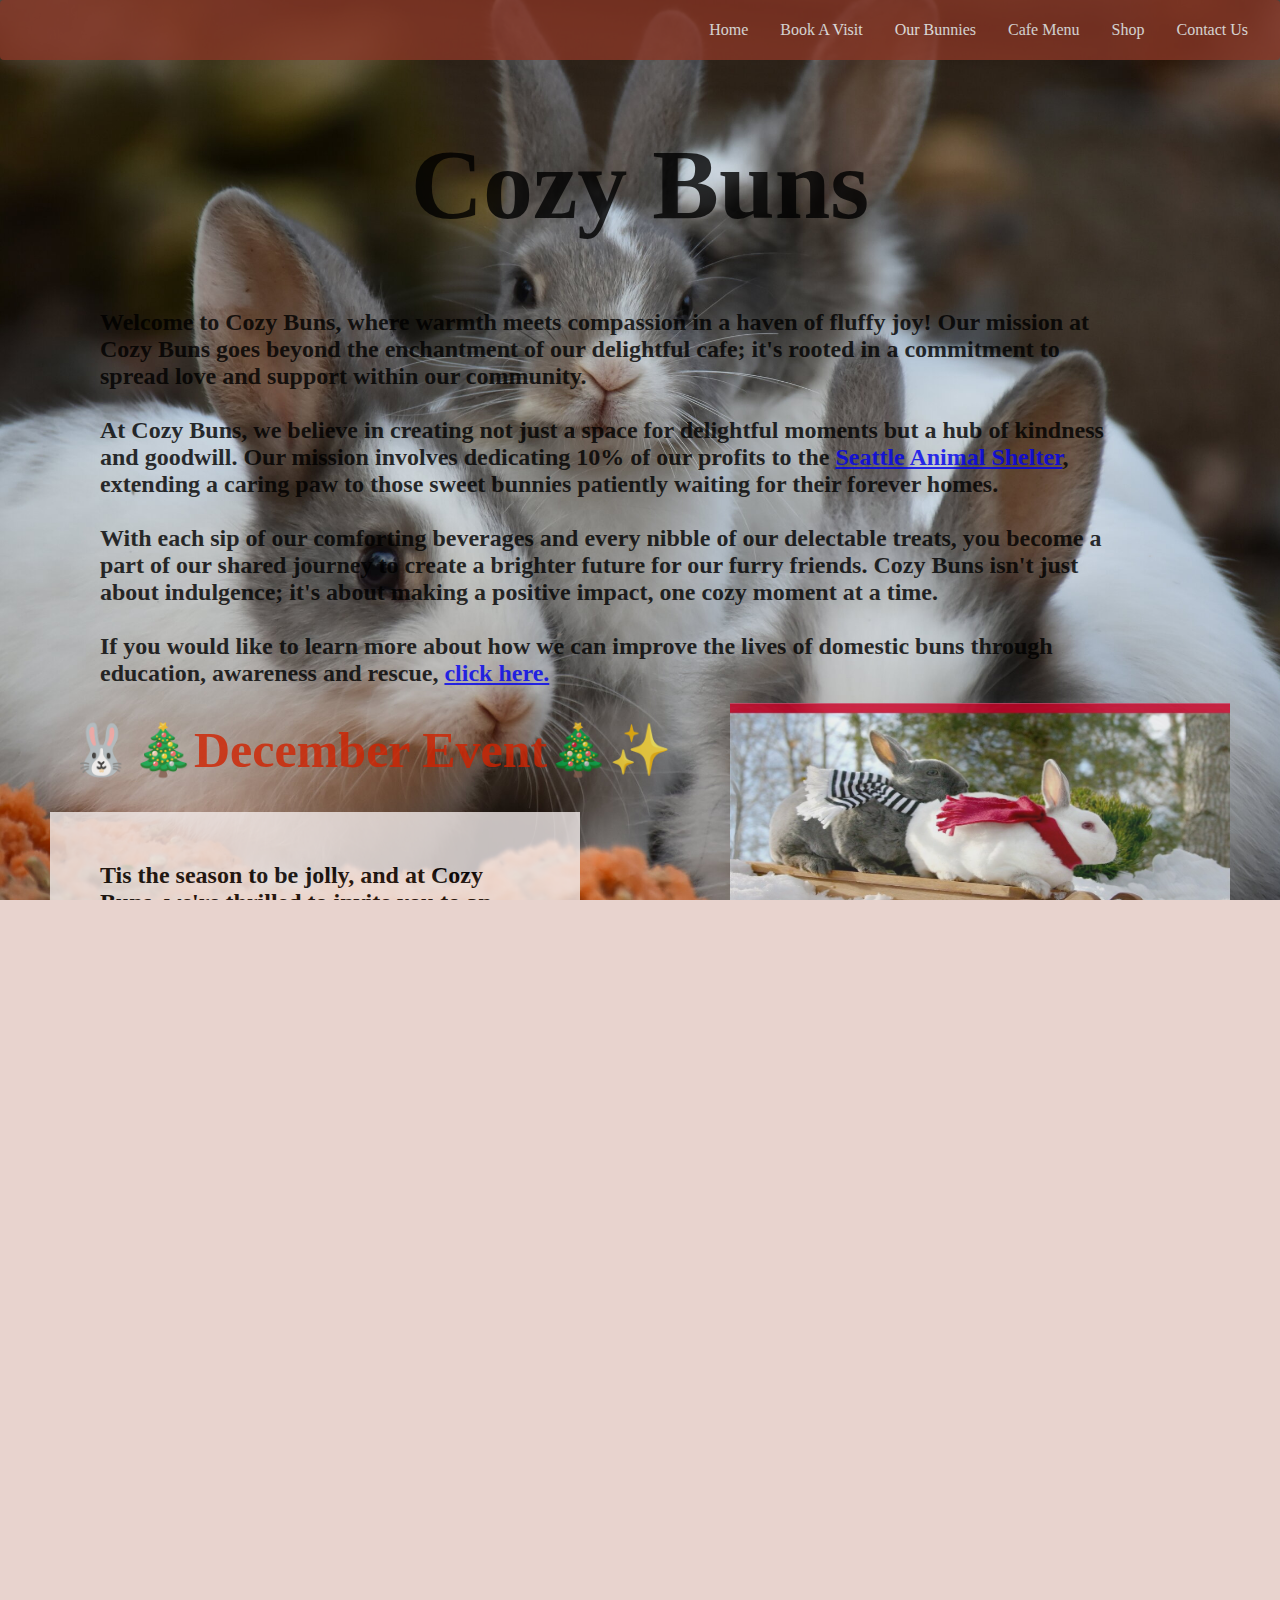
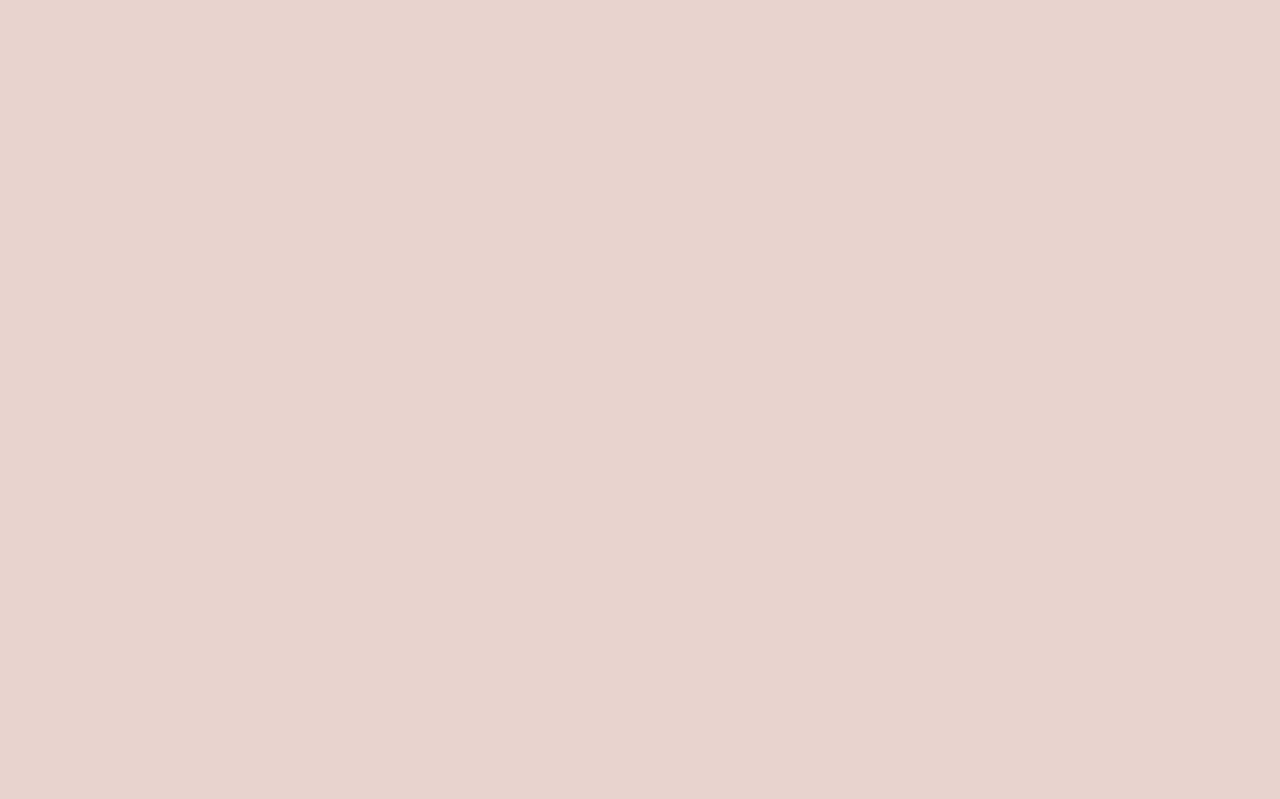
==== index.html @ 5e3be8a9 "initial commit" ====
<!doctype html>
<html>
<head>
    <title>Cozy Buns</title>
    <meta charset = "UTF-8">
   
    <meta name="viewport" content="width=device-width, initial-scale=1.0"> 

    <style type="text/css">
    </style>
    <link href="css/index.css" rel="stylesheet" type="text/css">
</head>

<body>
    <div class="bg">
    <header>
    </header>
    <nav id='menu'>
        <input type='checkbox' id='responsive-menu' onclick='updatemenu()'><label></label>
        <ul>
            <li><a href='index.html'>Home</a></li>
            <li><a href='pages/bookavisit.html'>Book a Visit</a></li>
            <li><a href='pages/ourbunnies.html'>Our Bunnies</a></li>
            <li><a href='pages/cafemenu.html'>Cafe Menu</a></li>
            <li><a href='pages/shop.html'>Shop</a></li>
            <li><a href='pages/contact.html'>Contact Us</a></li>
        </ul>
      </nav>
    <main>

        <h1>Cozy Buns</h1>
        <article class = "card">
            <h2>Welcome to Cozy Buns, where warmth meets compassion in a haven of fluffy joy! Our mission at Cozy Buns goes beyond the enchantment of our delightful cafe; it's rooted in a commitment to spread love and support within our community.<br>

                <br>At Cozy Buns, we believe in creating not just a space for delightful moments but a hub of kindness and goodwill. Our mission involves dedicating 10% of our profits to the <a href="https://www.seattle.gov/animal-shelter">Seattle Animal Shelter</a>, extending a caring paw to those sweet bunnies patiently waiting for their forever homes.<br>
                
                <br>With each sip of our comforting beverages and every nibble of our delectable treats, you become a part of our shared journey to create a brighter future for our furry friends. Cozy Buns isn't just about indulgence; it's about making a positive impact, one cozy moment at a time.<br>
                
                <br>If you would like to learn more about how we can improve the lives of domestic buns through education, awareness and rescue, <a href="https://houserabbit.org/">click here.</a>
                </h2>
            
        </article>
        <div class = "hero">
        <h1>🐰🎄December Event🎄✨</h1>
        <h2>Tis the season to be jolly, and at Cozy Buns, we're thrilled to invite you to an unforgettable Christmas event! Join us for a magical evening filled with festive delights, and the joyous company of our fluffy residents! There will be a Christmas movie, tasty snacks, and fun games with bunnies and more! It's a festive evening you won't want to miss!<br>
            <br> Date & Time: Friday, December 16th at 5PM // Reserve your spot via our <a href='pages/bookavisit.html'>Book a Visit</a> page!
        </h2>
        <section>
            <nav class = "merry_christmas">
                        <img src="images/bunnies/merry_christmas.jpeg" width = "500px" height = "300px" alt="merry_christmas">
          
            <nav class = "movie">
                        <img src="images/bunnies/chirstmas_bunny_movie.jpg" width = "300px" height = "450px" alt="movie">
           
            <nav class = "xmas_bunny">
                            <img src="images/bunnies/christmas_bunny2.webp" width = "350px" height = "250px" alt="xmas_bunny">
               
        </section>    
        
    </main>
    <footer>
            <nav class = "social_media">
                <img src="images/social_media_logos/social_media.webp" width = "200px" height = "100px" alt="social media">
            </nav>   
    </footer>  
</body>
</html>
---- css/index.css ----
@charset "UTF-8";

body, html {
  height: 100%;
  width: 100%;
  margin: 0;
  padding: 0px;
  overflow-x: hidden;
}
#menu {
	background: #883726;
	height: 60px;
	padding-right: 18px;
	border-radius: 4px;
}
#menu ul, #menu li {
	margin: 0 auto;
	padding: 0;
	list-style: none
}
#menu ul {
	width: 100%;
	text-align: right;
}
#menu li {
	display: inline-block;
	position: relative;
}
#menu a {
	display: block;
	line-height: 60px;
	padding: 0 14px;
	text-decoration: none;
	color: #FFFFFF;
	font-size: 16px;
	text-transform: capitalize;
}
#menu a.dropdown-arrow:after {
	content: "\25BE";
	margin-left: 5px;
}
#menu li a:hover {
	color: #BB9C88;
	background: #E8D3CE;
}
#menu input {
	display: none;
	margin: 0;
	padding: 0;
	height: 60px;
	width: 100%;
	opacity: 0;
	cursor: pointer
}
#menu label {
	display: none;
	line-height: 60px;
	text-align: center;
	position: absolute;
	left: 35px
}
#menu label:before {
	font-size: 1.6em;
	color: #FFFFFF;
	content: "\2261"; 
	margin-left: 20px;
}
#menu ul.sub-menus{
	height: auto;
	overflow: hidden;
	width: 170px;
	background: #444444;
	position: absolute;
	z-index: 99;
	display: none;
}
#menu ul.sub-menus li {
	display: block;
	text-align: left;
	width: 100%;
}
#menu ul.sub-menus a {
	color: #FFFFFF;
	font-size: 16px;
}
#menu li:hover ul.sub-menus {
	display: block
}
#menu ul.sub-menus a:hover{
	background: #F2F2F2;
	color: #444444;
}
@media screen and (max-width: 800px){
	#menu {position:relative}
	#menu ul {background:#444444;position:absolute;top:100%;right:0;left:0;z-index:3;height:auto;display:none;text-align:left;}
	#menu ul.sub-menus {width:100%;position:static;}
	#menu ul.sub-menus a {padding-left:30px;}
	#menu li {display:block;float:none;width:auto;}
	#menu input, #menu label {position:absolute;top:0;left:0;display:block}
	#menu input {z-index:4}
	#menu input:checked + label {color:#FFFFFF}
	#menu input:checked + label:before {content:"\00d7"}
	#menu input:checked ~ ul {display:block}
}
body {
    background-image: url('../images/bunnies/background_image.jpeg');
    height: 100%; 
    background-color: #E8D3CE;
    font-family:Bricolage Grotesque;
    background-position: center;
    background-repeat: repeat-y;
    background-size: cover;
    opacity: 0.8;
}
h1{
    text-align: center;
    font-size: 100px;
}
.card {
  width: 80%;
  margin-left: 100px;
}
.hero h1 {
    font-size: 50px;
	color: #d02301;
	text-align: left;
	margin-left: 70px;
}
.hero h2 {
    margin-right: 700px;
    margin-left: 50px;
    background-color: #f4edec;
    padding: 50px;
}
.merry_christmas {
    position: relative;
    left: 730px;
    top: -580px;
}
.movie {
    position: relative;
    right:200px;
    top: -100px;
}
.xmas_bunny {
    position: relative;
    left: 330px;
    top:-350px;
}
footer {
    text-align: center;
    height: 50px;
}
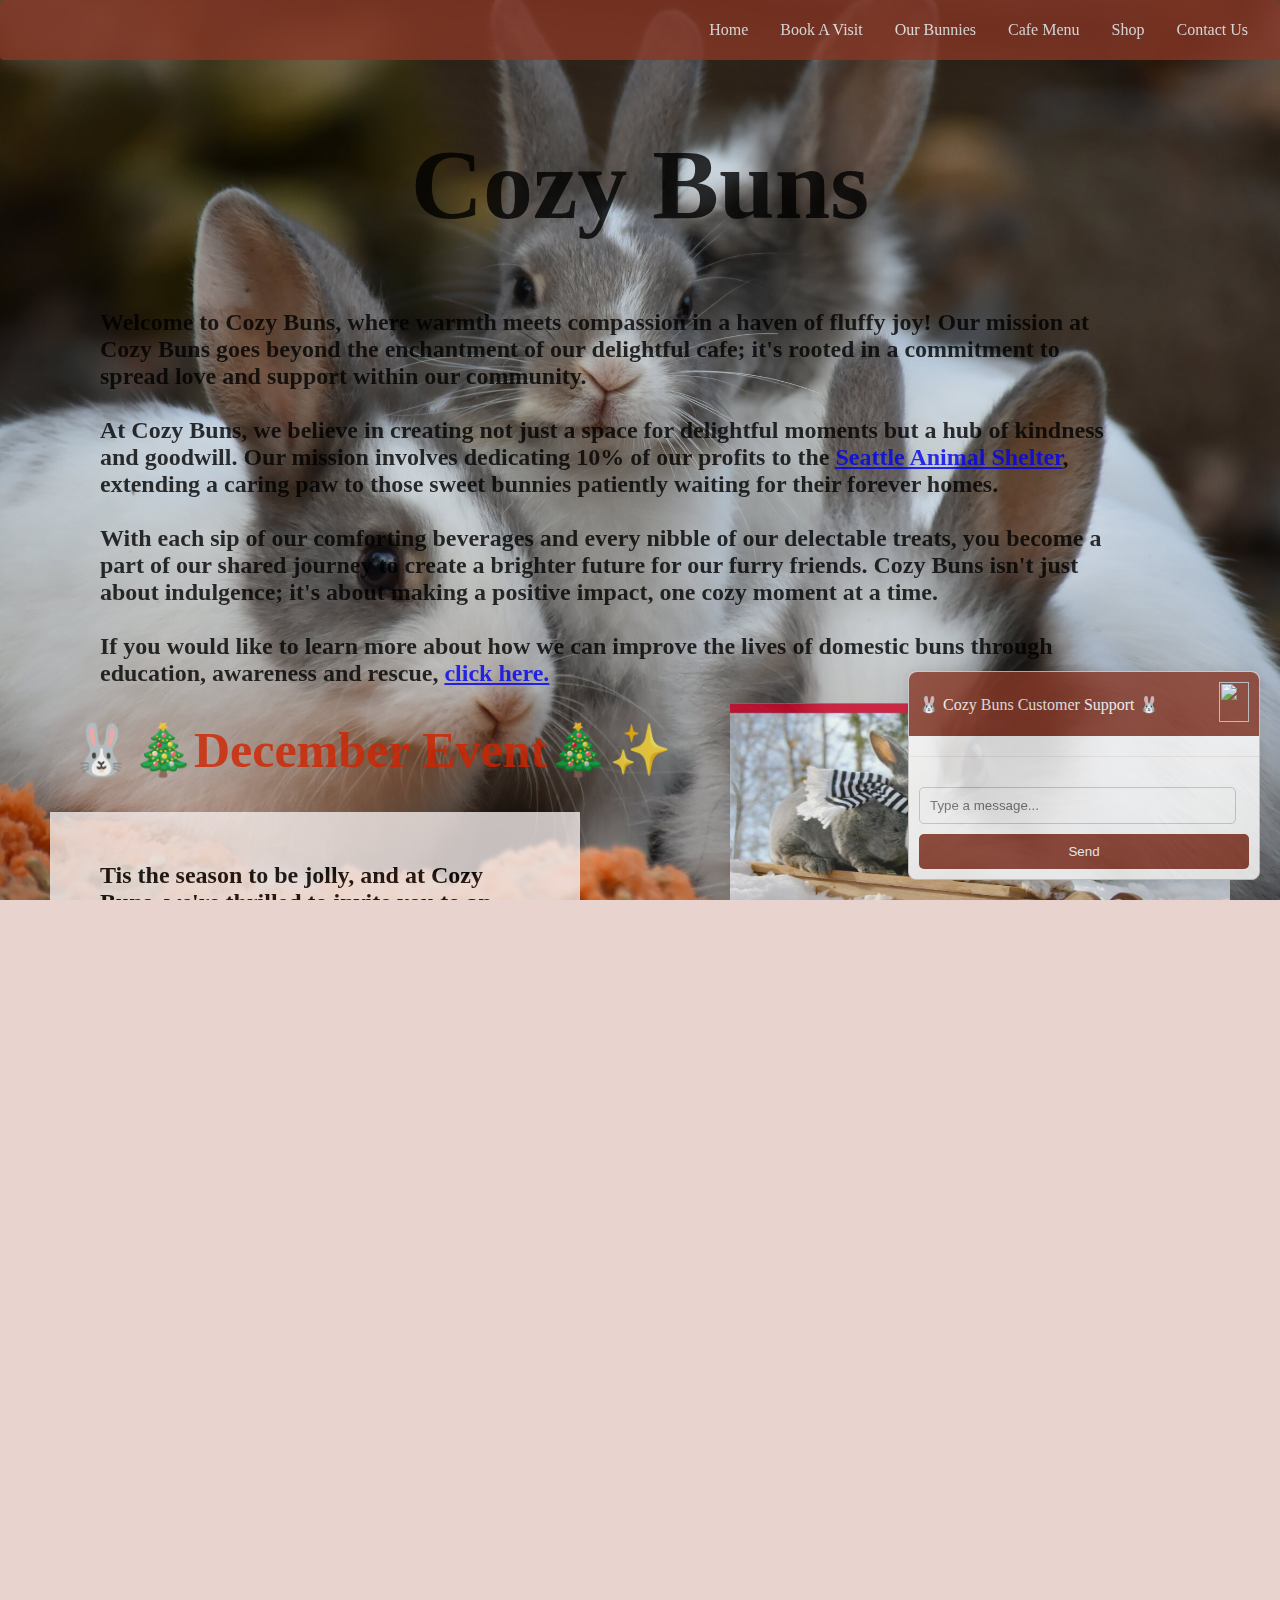
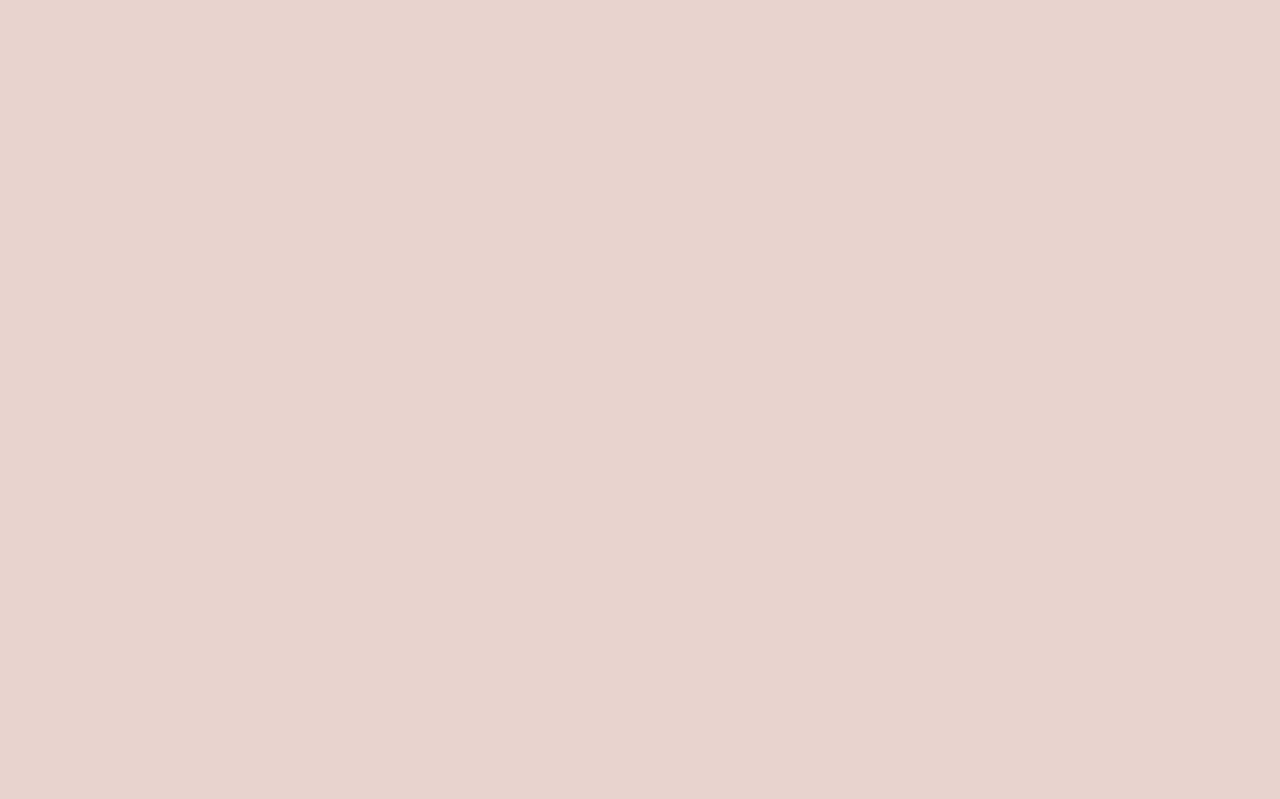
==== commit 45e77224: "Disappeared bot fix" ====
--- a/index.html
+++ b/index.html
@@ -1,67 +1,78 @@
-<!doctype html>
-<html>
-<head>
-    <title>Cozy Buns</title>
-    <meta charset = "UTF-8">
-   
-    <meta name="viewport" content="width=device-width, initial-scale=1.0"> 
-
-    <style type="text/css">
-    </style>
-    <link href="css/index.css" rel="stylesheet" type="text/css">
-</head>
-
-<body>
-    <div class="bg">
-    <header>
-    </header>
-    <nav id='menu'>
-        <input type='checkbox' id='responsive-menu' onclick='updatemenu()'><label></label>
-        <ul>
-            <li><a href='index.html'>Home</a></li>
-            <li><a href='pages/bookavisit.html'>Book a Visit</a></li>
-            <li><a href='pages/ourbunnies.html'>Our Bunnies</a></li>
-            <li><a href='pages/cafemenu.html'>Cafe Menu</a></li>
-            <li><a href='pages/shop.html'>Shop</a></li>
-            <li><a href='pages/contact.html'>Contact Us</a></li>
-        </ul>
-      </nav>
-    <main>
-
-        <h1>Cozy Buns</h1>
-        <article class = "card">
-            <h2>Welcome to Cozy Buns, where warmth meets compassion in a haven of fluffy joy! Our mission at Cozy Buns goes beyond the enchantment of our delightful cafe; it's rooted in a commitment to spread love and support within our community.<br>
-
-                <br>At Cozy Buns, we believe in creating not just a space for delightful moments but a hub of kindness and goodwill. Our mission involves dedicating 10% of our profits to the <a href="https://www.seattle.gov/animal-shelter">Seattle Animal Shelter</a>, extending a caring paw to those sweet bunnies patiently waiting for their forever homes.<br>
-                
-                <br>With each sip of our comforting beverages and every nibble of our delectable treats, you become a part of our shared journey to create a brighter future for our furry friends. Cozy Buns isn't just about indulgence; it's about making a positive impact, one cozy moment at a time.<br>
-                
-                <br>If you would like to learn more about how we can improve the lives of domestic buns through education, awareness and rescue, <a href="https://houserabbit.org/">click here.</a>
-                </h2>
-            
-        </article>
-        <div class = "hero">
-        <h1>🐰🎄December Event🎄✨</h1>
-        <h2>Tis the season to be jolly, and at Cozy Buns, we're thrilled to invite you to an unforgettable Christmas event! Join us for a magical evening filled with festive delights, and the joyous company of our fluffy residents! There will be a Christmas movie, tasty snacks, and fun games with bunnies and more! It's a festive evening you won't want to miss!<br>
-            <br> Date & Time: Friday, December 16th at 5PM // Reserve your spot via our <a href='pages/bookavisit.html'>Book a Visit</a> page!
-        </h2>
-        <section>
-            <nav class = "merry_christmas">
-                        <img src="images/bunnies/merry_christmas.jpeg" width = "500px" height = "300px" alt="merry_christmas">
-          
-            <nav class = "movie">
-                        <img src="images/bunnies/chirstmas_bunny_movie.jpg" width = "300px" height = "450px" alt="movie">
-           
-            <nav class = "xmas_bunny">
-                            <img src="images/bunnies/christmas_bunny2.webp" width = "350px" height = "250px" alt="xmas_bunny">
-               
-        </section>    
-        
-    </main>
-    <footer>
-            <nav class = "social_media">
-                <img src="images/social_media_logos/social_media.webp" width = "200px" height = "100px" alt="social media">
-            </nav>   
-    </footer>  
-</body>
+<!doctype html>
+<html>
+<head>
+    <title>Cozy Buns</title>
+    <meta charset = "UTF-8">
+    <meta name="viewport" content="width=device-width, initial-scale=1.0"> 
+
+    <link href="css/index.css" rel="stylesheet" type="text/css">
+    <script src="chatbot.js"></script>
+    <link rel="stylesheet" href="styles.css">
+</head>
+
+<body>
+    <div id="chatbot">
+        <div id="chatbot-header">
+          <div>🐰 Cozy Buns Customer Support 🐰</div>
+          <div id="chatbot-minimize">
+            <img id="chatbot-minimize-icon" src="images/minimize-icon.png">
+          </div>
+        </div>
+        <div id="chatbot-messages"></div>
+        <div id="chatbot-options"></div>
+        <input type="text" id="chatbot-input" placeholder="Type a message...">
+        <button id="send-button">Send</button>
+      </div>
+
+    <div class="bg">
+    <header>
+    </header>
+    <nav id='menu'>
+        <input type='checkbox' id='responsive-menu' onclick='updatemenu()'><label></label>
+        <ul>
+            <li><a href='index.html'>Home</a></li>
+            <li><a href='pages/bookavisit.html'>Book a Visit</a></li>
+            <li><a href='pages/ourbunnies.html'>Our Bunnies</a></li>
+            <li><a href='pages/cafemenu.html'>Cafe Menu</a></li>
+            <li><a href='pages/shop.html'>Shop</a></li>
+            <li><a href='pages/contact.html'>Contact Us</a></li>
+        </ul>
+      </nav>
+    <main>
+
+        <h1>Cozy Buns</h1>
+        <article class = "card">
+            <h2>Welcome to Cozy Buns, where warmth meets compassion in a haven of fluffy joy! Our mission at Cozy Buns goes beyond the enchantment of our delightful cafe; it's rooted in a commitment to spread love and support within our community.<br>
+
+                <br>At Cozy Buns, we believe in creating not just a space for delightful moments but a hub of kindness and goodwill. Our mission involves dedicating 10% of our profits to the <a href="https://www.seattle.gov/animal-shelter">Seattle Animal Shelter</a>, extending a caring paw to those sweet bunnies patiently waiting for their forever homes.<br>
+                
+                <br>With each sip of our comforting beverages and every nibble of our delectable treats, you become a part of our shared journey to create a brighter future for our furry friends. Cozy Buns isn't just about indulgence; it's about making a positive impact, one cozy moment at a time.<br>
+                
+                <br>If you would like to learn more about how we can improve the lives of domestic buns through education, awareness and rescue, <a href="https://houserabbit.org/">click here.</a>
+                </h2>
+            
+        </article>
+        <div class = "hero">
+        <h1>🐰🎄December Event🎄✨</h1>
+        <h2>Tis the season to be jolly, and at Cozy Buns, we're thrilled to invite you to an unforgettable Christmas event! Join us for a magical evening filled with festive delights, and the joyous company of our fluffy residents! There will be a Christmas movie, tasty snacks, and fun games with bunnies and more! It's a festive evening you won't want to miss!<br>
+            <br> Date & Time: Friday, December 16th at 5PM // Reserve your spot via our <a href='pages/bookavisit.html'>Book a Visit</a> page!
+        </h2>
+        <section>
+            <nav class = "merry_christmas">
+                        <img src="images/bunnies/merry_christmas.jpeg" width = "500px" height = "300px" alt="merry_christmas">
+          
+            <nav class = "movie">
+                        <img src="images/bunnies/chirstmas_bunny_movie.jpg" width = "300px" height = "450px" alt="movie">
+           
+            <nav class = "xmas_bunny">
+                            <img src="images/bunnies/christmas_bunny2.webp" width = "350px" height = "250px" alt="xmas_bunny">
+               
+        </section>        
+    </main>
+    <footer>
+            <nav class = "social_media">
+                <img src="images/social_media_logos/social_media.webp" width = "200px" height = "100px" alt="social media">
+            </nav>   
+    </footer>  
+</body>
 </html>--- a/styles.css
+++ b/styles.css
@@ -0,0 +1,98 @@
+#chatbot {
+    width: 350px;
+    max-height: 500px;
+    position: fixed;
+    bottom: 20px;
+    right: 20px;
+    border: 1px solid #ccc;
+    border-radius: 8px;
+    box-shadow: 0 0 10px rgba(0, 0, 0, 0.1);
+    font-family: Bricolage Grotesque;
+    display: flex;
+    flex-direction: column;
+    background-color: #fff;
+    z-index: 9999999;
+  }
+  
+  #chatbot-header {
+    display: flex;
+    justify-content: space-between;
+    align-items: center;
+    background-color: #883726;
+    color: #fff;
+    padding: 10px;
+    border-top-left-radius: 8px;
+    border-top-right-radius: 8px;
+  }
+  
+  #chatbot-messages {
+    flex-grow: 1;
+    padding: 10px;
+    overflow-y: auto;
+    border-bottom: 1px solid #f4edec;
+  }
+  
+  .chatbot-message {
+    padding: 5px;
+    margin: 5px 0;
+    border-radius: 5px;
+  }
+  
+  .chatbot-message.user {
+    background-color: #f4edec;
+    text-align: right;
+  }
+  
+  .chatbot-message.bot {
+    background-color: #f1f1f1;
+    text-align: left;
+  }
+  
+  #chatbot-options {
+    padding: 10px;
+    display: flex;
+    flex-direction: column;
+  }
+  
+  .chatbot-option {
+    padding: 10px;
+    margin: 5px 0;
+    background-color: #b07777;
+    color: #fff;
+    border: none;
+    border-radius: 5px;
+    cursor: pointer;
+  }
+  
+  .chatbot-option:hover {
+    background-color: #883726;
+  }
+  
+  #chatbot-input {
+    width: calc(90% - 20px);
+    padding: 10px;
+    margin: 10px;
+    border: 1px solid #ccc;
+    border-radius: 5px;
+  }
+  
+  #send-button {
+    width: calc(100% - 20px);
+    margin: 0 10px 10px 10px;
+    padding: 10px;
+    background-color: #883726;
+    color: #fff;
+    border: none;
+    border-radius: 5px;
+    cursor: pointer;
+  }
+  
+  #send-button:hover {
+    background-color: #883726;
+  }
+  
+  #chatbot-minimize-icon {
+    width: 30px;
+    height: 40px;
+    cursor: pointer;
+  }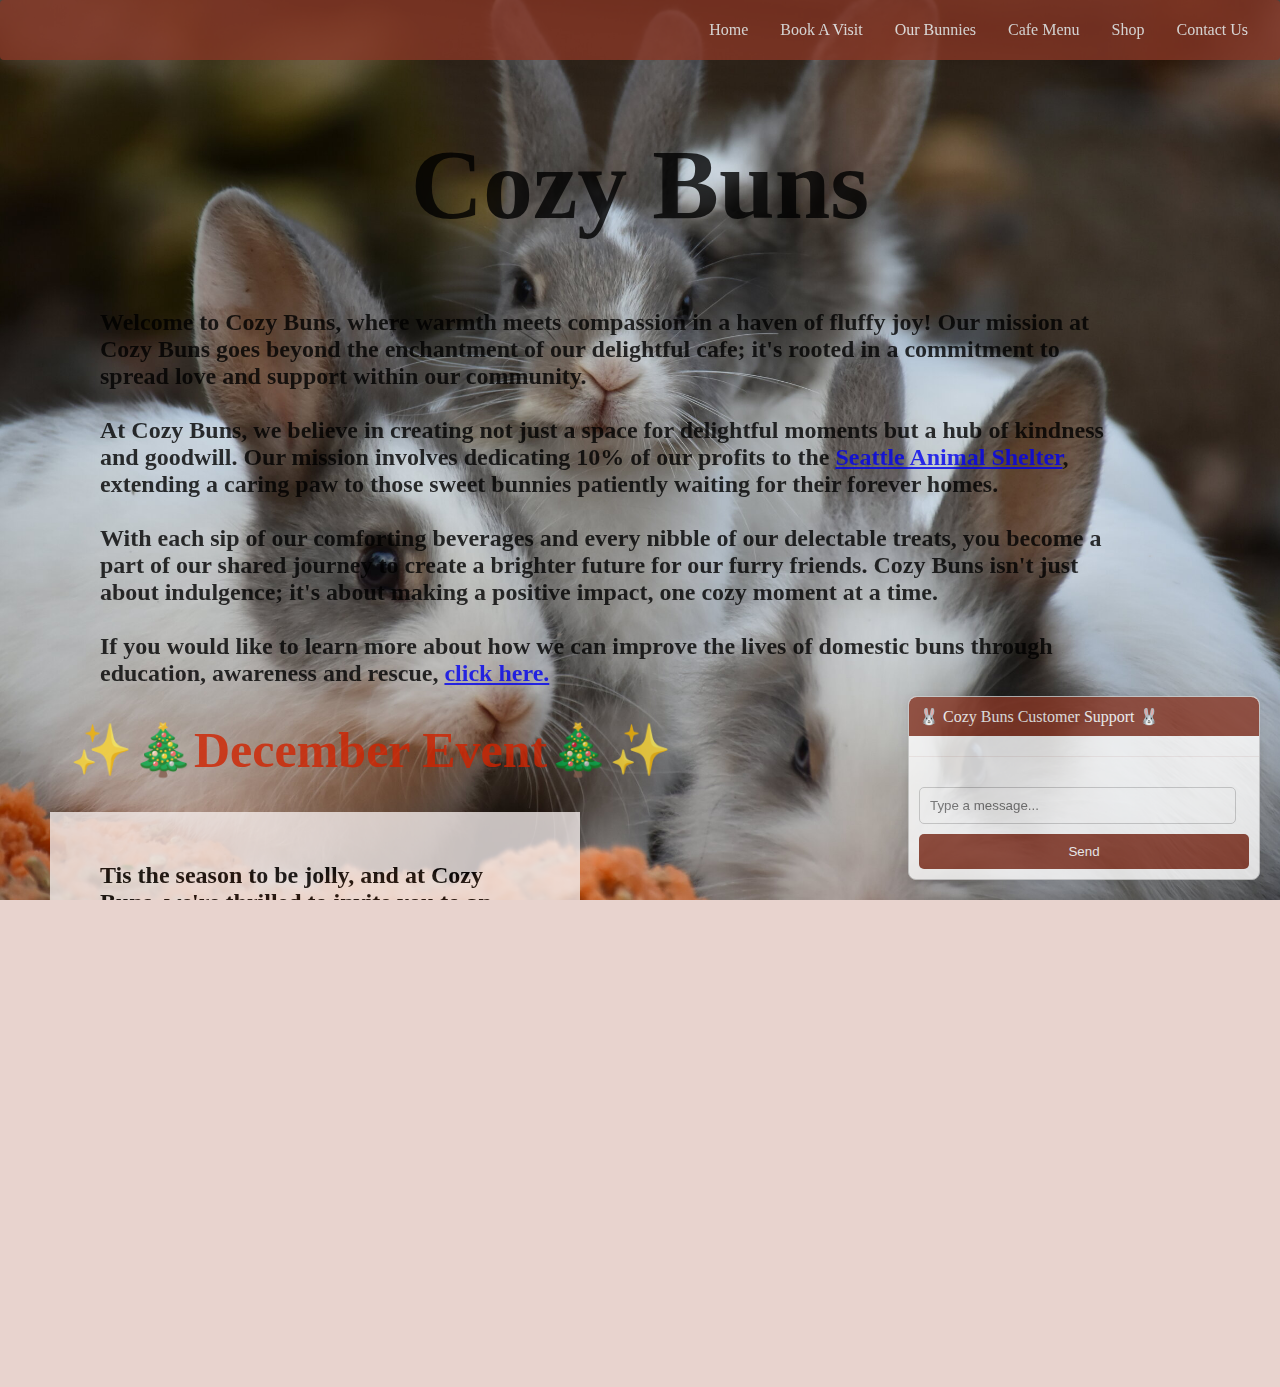
==== commit 9e600b0f: "Add files via upload" ====
--- a/index.html
+++ b/index.html
@@ -3,27 +3,15 @@
 <head>
     <title>Cozy Buns</title>
     <meta charset = "UTF-8">
+   
     <meta name="viewport" content="width=device-width, initial-scale=1.0"> 
 
+    <style type="text/css">
+    </style>
     <link href="css/index.css" rel="stylesheet" type="text/css">
-    <script src="chatbot.js"></script>
-    <link rel="stylesheet" href="styles.css">
 </head>
 
 <body>
-    <div id="chatbot">
-        <div id="chatbot-header">
-          <div>🐰 Cozy Buns Customer Support 🐰</div>
-          <div id="chatbot-minimize">
-            <img id="chatbot-minimize-icon" src="images/minimize-icon.png">
-          </div>
-        </div>
-        <div id="chatbot-messages"></div>
-        <div id="chatbot-options"></div>
-        <input type="text" id="chatbot-input" placeholder="Type a message...">
-        <button id="send-button">Send</button>
-      </div>
-
     <div class="bg">
     <header>
     </header>
@@ -53,21 +41,31 @@
             
         </article>
         <div class = "hero">
-        <h1>🐰🎄December Event🎄✨</h1>
+        <h1>✨🎄December Event🎄✨</h1>
         <h2>Tis the season to be jolly, and at Cozy Buns, we're thrilled to invite you to an unforgettable Christmas event! Join us for a magical evening filled with festive delights, and the joyous company of our fluffy residents! There will be a Christmas movie, tasty snacks, and fun games with bunnies and more! It's a festive evening you won't want to miss!<br>
             <br> Date & Time: Friday, December 16th at 5PM // Reserve your spot via our <a href='pages/bookavisit.html'>Book a Visit</a> page!
         </h2>
-        <section>
-            <nav class = "merry_christmas">
-                        <img src="images/bunnies/merry_christmas.jpeg" width = "500px" height = "300px" alt="merry_christmas">
-          
-            <nav class = "movie">
-                        <img src="images/bunnies/chirstmas_bunny_movie.jpg" width = "300px" height = "450px" alt="movie">
-           
-            <nav class = "xmas_bunny">
-                            <img src="images/bunnies/christmas_bunny2.webp" width = "350px" height = "250px" alt="xmas_bunny">
-               
-        </section>        
+
+  
+<html lang="en">
+<head>
+    <meta charset="UTF-8">
+    <meta name="viewport" content="width=device-width, initial-scale=1.0">
+    <title>Chatbot</title>
+    <link rel="stylesheet" href="styles.css">
+</head>
+<body>
+    <div id="chatbot">
+        <div id="chatbot-header">🐰 Cozy Buns Customer Support 🐰 </div>
+        <div id="chatbot-messages"></div>
+        <div id="chatbot-options"></div>
+        <input type="text" id="chatbot-input" placeholder="Type a message...">
+        <button id="send-button">Send</button>
+      </div>
+      <script src="chatbot.js"></script>
+</body>
+</html>
+     
     </main>
     <footer>
             <nav class = "social_media">
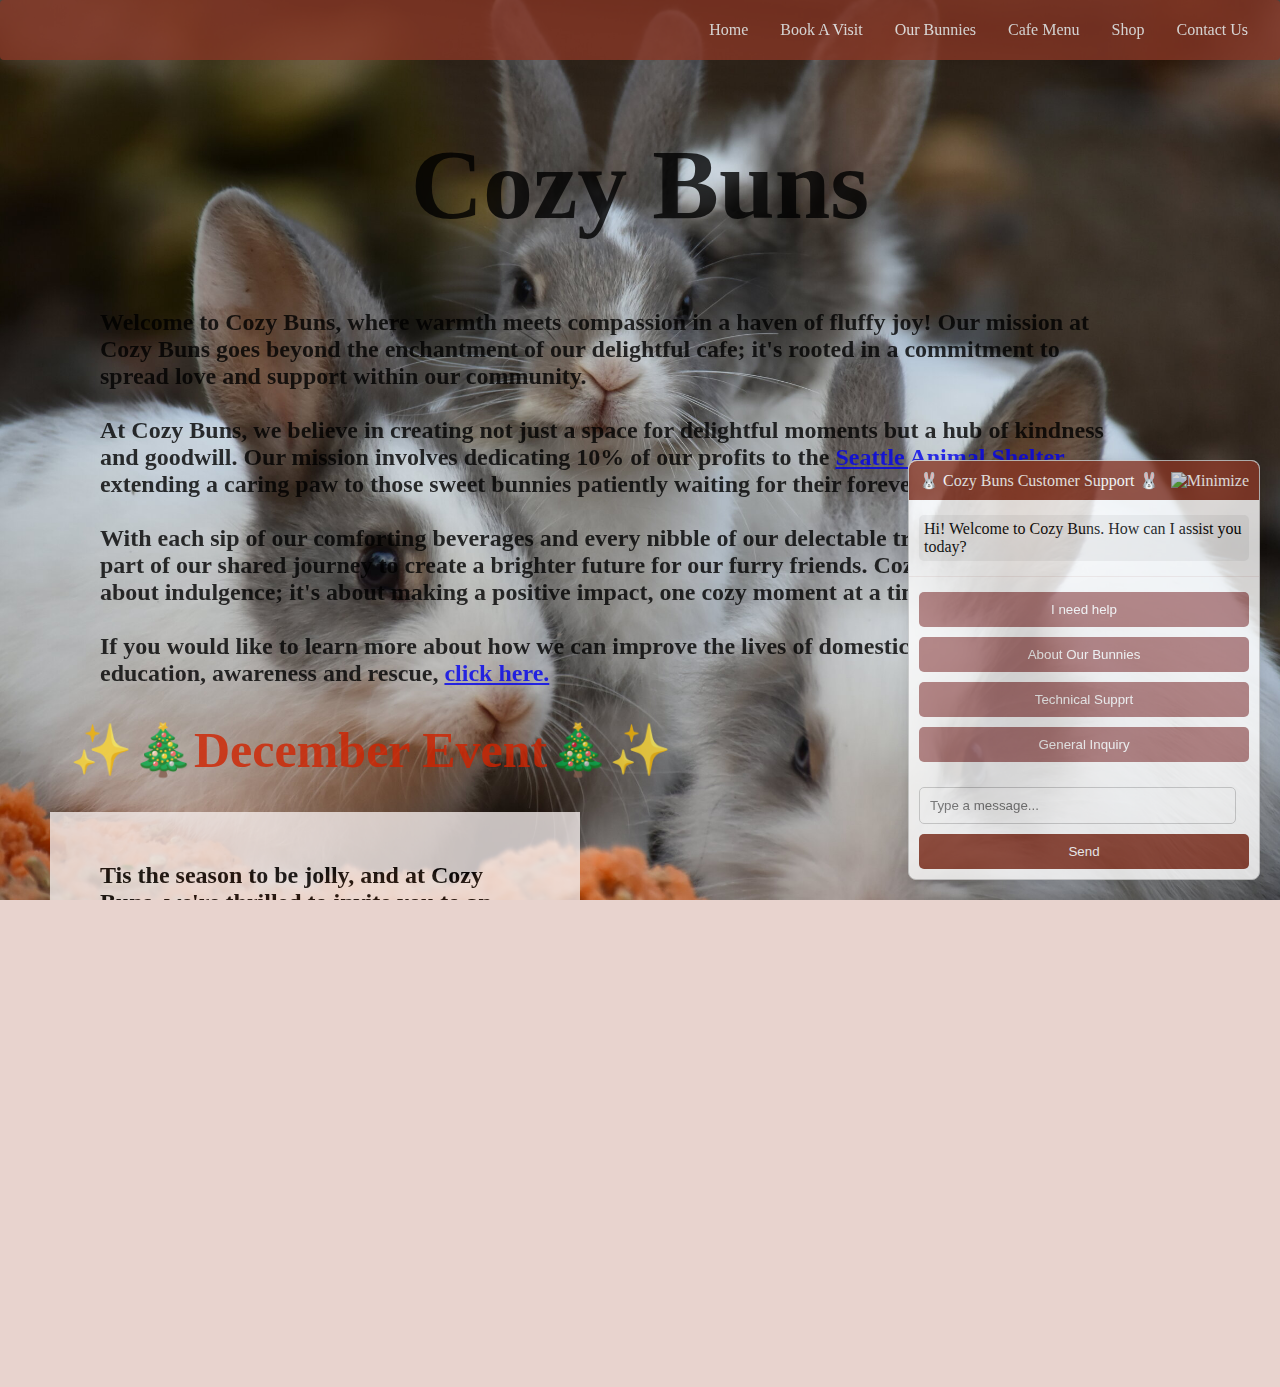
==== commit 5654a122: "Update index.html" ====
--- a/index.html
+++ b/index.html
@@ -2,13 +2,10 @@
 <html>
 <head>
     <title>Cozy Buns</title>
-    <meta charset = "UTF-8">
-   
+    <meta charset="UTF-8">
     <meta name="viewport" content="width=device-width, initial-scale=1.0"> 
-
-    <style type="text/css">
-    </style>
     <link href="css/index.css" rel="stylesheet" type="text/css">
+    <link href="styles.css" rel="stylesheet" type="text/css">
 </head>
 
 <body>
@@ -18,59 +15,51 @@
     <nav id='menu'>
         <input type='checkbox' id='responsive-menu' onclick='updatemenu()'><label></label>
         <ul>
-            <li><a href='index.html'>Home</a></li>
-            <li><a href='pages/bookavisit.html'>Book a Visit</a></li>
-            <li><a href='pages/ourbunnies.html'>Our Bunnies</a></li>
-            <li><a href='pages/cafemenu.html'>Cafe Menu</a></li>
-            <li><a href='pages/shop.html'>Shop</a></li>
-            <li><a href='pages/contact.html'>Contact Us</a></li>
+            <li><a href='../index.html'>Home</a></li>
+            <li><a href='../pages/bookavisit.html'>Book a Visit</a></li>
+            <li><a href='../pages/ourbunnies.html'>Our Bunnies</a></li>
+            <li><a href='../pages/cafemenu.html'>Cafe Menu</a></li>
+            <li><a href='../pages/shop.html'>Shop</a></li>
+            <li><a href='../pages/contact.html'>Contact Us</a></li>
         </ul>
       </nav>
     <main>
+        <h1>Cozy Buns</h1>
+        <article class="card">
+            <h2>Welcome to Cozy Buns, where warmth meets compassion in a haven of fluffy joy! Our mission at Cozy Buns goes beyond the enchantment of our delightful cafe; it's rooted in a commitment to spread love and support within our community.<br>
+                <br>At Cozy Buns, we believe in creating not just a space for delightful moments but a hub of kindness and goodwill. Our mission involves dedicating 10% of our profits to the <a href="https://www.seattle.gov/animal-shelter">Seattle Animal Shelter</a>, extending a caring paw to those sweet bunnies patiently waiting for their forever homes.<br>
+                <br>With each sip of our comforting beverages and every nibble of our delectable treats, you become a part of our shared journey to create a brighter future for our furry friends. Cozy Buns isn't just about indulgence; it's about making a positive impact, one cozy moment at a time.<br>
+                <br>If you would like to learn more about how we can improve the lives of domestic buns through education, awareness and rescue, <a href="https://houserabbit.org/">click here.</a>
+            </h2>
+        </article>
+        <div class="hero">
+            <h1>✨🎄December Event🎄✨</h1>
+            <h2>Tis the season to be jolly, and at Cozy Buns, we're thrilled to invite you to an unforgettable Christmas event! Join us for a magical evening filled with festive delights, and the joyous company of our fluffy residents! There will be a Christmas movie, tasty snacks, and fun games with bunnies and more! It's a festive evening you won't want to miss!<br>
+                <br> Date & Time: Friday, December 16th at 5PM // Reserve your spot via our <a href='pages/bookavisit.html'>Book a Visit</a> page!
+            </h2>
+        </div>
 
-        <h1>Cozy Buns</h1>
-        <article class = "card">
-            <h2>Welcome to Cozy Buns, where warmth meets compassion in a haven of fluffy joy! Our mission at Cozy Buns goes beyond the enchantment of our delightful cafe; it's rooted in a commitment to spread love and support within our community.<br>
+        <!-- Chatbot Integration -->
+        <div id="chatbot">
+            <div id="chatbot-header">
+                <div>🐰 Cozy Buns Customer Support 🐰</div>
+                <div id="chatbot-minimize">
+                    <img id="chatbot-minimize-icon" src="images/minimize-icon.png" alt="Minimize">
+                </div>
+            </div>
+            <div id="chatbot-messages"></div>
+            <div id="chatbot-options"></div>
+            <input type="text" id="chatbot-input" placeholder="Type a message...">
+            <button id="send-button">Send</button>
+        </div>
 
-                <br>At Cozy Buns, we believe in creating not just a space for delightful moments but a hub of kindness and goodwill. Our mission involves dedicating 10% of our profits to the <a href="https://www.seattle.gov/animal-shelter">Seattle Animal Shelter</a>, extending a caring paw to those sweet bunnies patiently waiting for their forever homes.<br>
-                
-                <br>With each sip of our comforting beverages and every nibble of our delectable treats, you become a part of our shared journey to create a brighter future for our furry friends. Cozy Buns isn't just about indulgence; it's about making a positive impact, one cozy moment at a time.<br>
-                
-                <br>If you would like to learn more about how we can improve the lives of domestic buns through education, awareness and rescue, <a href="https://houserabbit.org/">click here.</a>
-                </h2>
-            
-        </article>
-        <div class = "hero">
-        <h1>✨🎄December Event🎄✨</h1>
-        <h2>Tis the season to be jolly, and at Cozy Buns, we're thrilled to invite you to an unforgettable Christmas event! Join us for a magical evening filled with festive delights, and the joyous company of our fluffy residents! There will be a Christmas movie, tasty snacks, and fun games with bunnies and more! It's a festive evening you won't want to miss!<br>
-            <br> Date & Time: Friday, December 16th at 5PM // Reserve your spot via our <a href='pages/bookavisit.html'>Book a Visit</a> page!
-        </h2>
-
-  
-<html lang="en">
-<head>
-    <meta charset="UTF-8">
-    <meta name="viewport" content="width=device-width, initial-scale=1.0">
-    <title>Chatbot</title>
-    <link rel="stylesheet" href="styles.css">
-</head>
-<body>
-    <div id="chatbot">
-        <div id="chatbot-header">🐰 Cozy Buns Customer Support 🐰 </div>
-        <div id="chatbot-messages"></div>
-        <div id="chatbot-options"></div>
-        <input type="text" id="chatbot-input" placeholder="Type a message...">
-        <button id="send-button">Send</button>
-      </div>
-      <script src="chatbot.js"></script>
+    </main>
+    <footer>
+        <nav class="social_media">
+            <img src="images/social_media_logos/social_media.webp" width="200px" height="100px" alt="social media">
+        </nav>   
+    </footer>  
+    </div>
+    <script src="chatbot.js"></script>
 </body>
 </html>
-     
-    </main>
-    <footer>
-            <nav class = "social_media">
-                <img src="images/social_media_logos/social_media.webp" width = "200px" height = "100px" alt="social media">
-            </nav>   
-    </footer>  
-</body>
-</html>